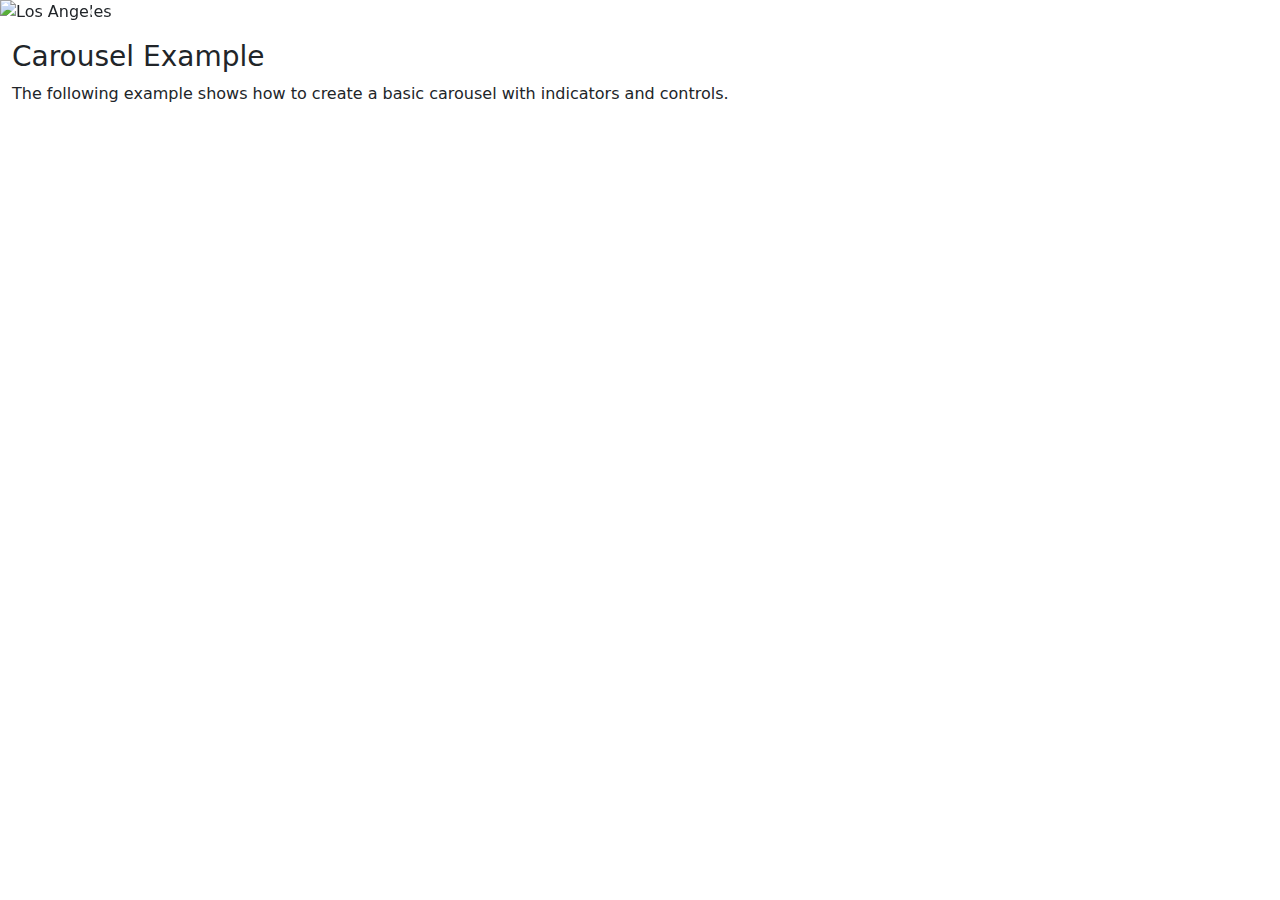
==== blog-single.html @ 2b7a54b3 "elso" ====
<!DOCTYPE html>
<html lang="en">
<head>
  <title>Bootstrap Example</title>
  <meta charset="utf-8">
  <meta name="viewport" content="width=device-width, initial-scale=1">
  <link href="https://cdn.jsdelivr.net/npm/bootstrap@5.2.0/dist/css/bootstrap.min.css" rel="stylesheet">
  <script src="https://cdn.jsdelivr.net/npm/bootstrap@5.2.0/dist/js/bootstrap.bundle.min.js"></script>
</head>
<body>

<!-- Carousel -->
<div id="demo" class="carousel slide" data-bs-ride="carousel">

  <!-- Indicators/dots -->
  <div class="carousel-indicators">
    <button type="button" data-bs-target="#demo" data-bs-slide-to="0" class="active"></button>
    <button type="button" data-bs-target="#demo" data-bs-slide-to="1"></button>
    <button type="button" data-bs-target="#demo" data-bs-slide-to="2"></button>
  </div>
  
  <!-- The slideshow/carousel -->
  <div class="carousel-inner">
    <div class="carousel-item active">
      <img src="la.jpg" alt="Los Angeles" class="d-block" style="width:100%">
      <div class="carousel-caption">
        <h3>Los Angeles</h3>
        <p>We had such a great time in LA!</p>
      </div>
    </div>
    <div class="carousel-item">
      <img src="chicago.jpg" alt="Chicago" class="d-block" style="width:100%">
      <div class="carousel-caption">
        <h3>Chicago</h3>
        <p>Thank you, Chicago!</p>
      </div> 
    </div>
    <div class="carousel-item">
      <img src="ny.jpg" alt="New York" class="d-block" style="width:100%">
      <div class="carousel-caption">
        <h3>New York</h3>
        <p>We love the Big Apple!</p>
      </div>  
    </div>
  </div>
  
  <!-- Left and right controls/icons -->
  <button class="carousel-control-prev" type="button" data-bs-target="#demo" data-bs-slide="prev">
    <span class="carousel-control-prev-icon"></span>
  </button>
  <button class="carousel-control-next" type="button" data-bs-target="#demo" data-bs-slide="next">
    <span class="carousel-control-next-icon"></span>
  </button>
</div>

<div class="container-fluid mt-3">
  <h3>Carousel Example</h3>
  <p>The following example shows how to create a basic carousel with indicators and controls.</p>
</div>

</body>
</html>
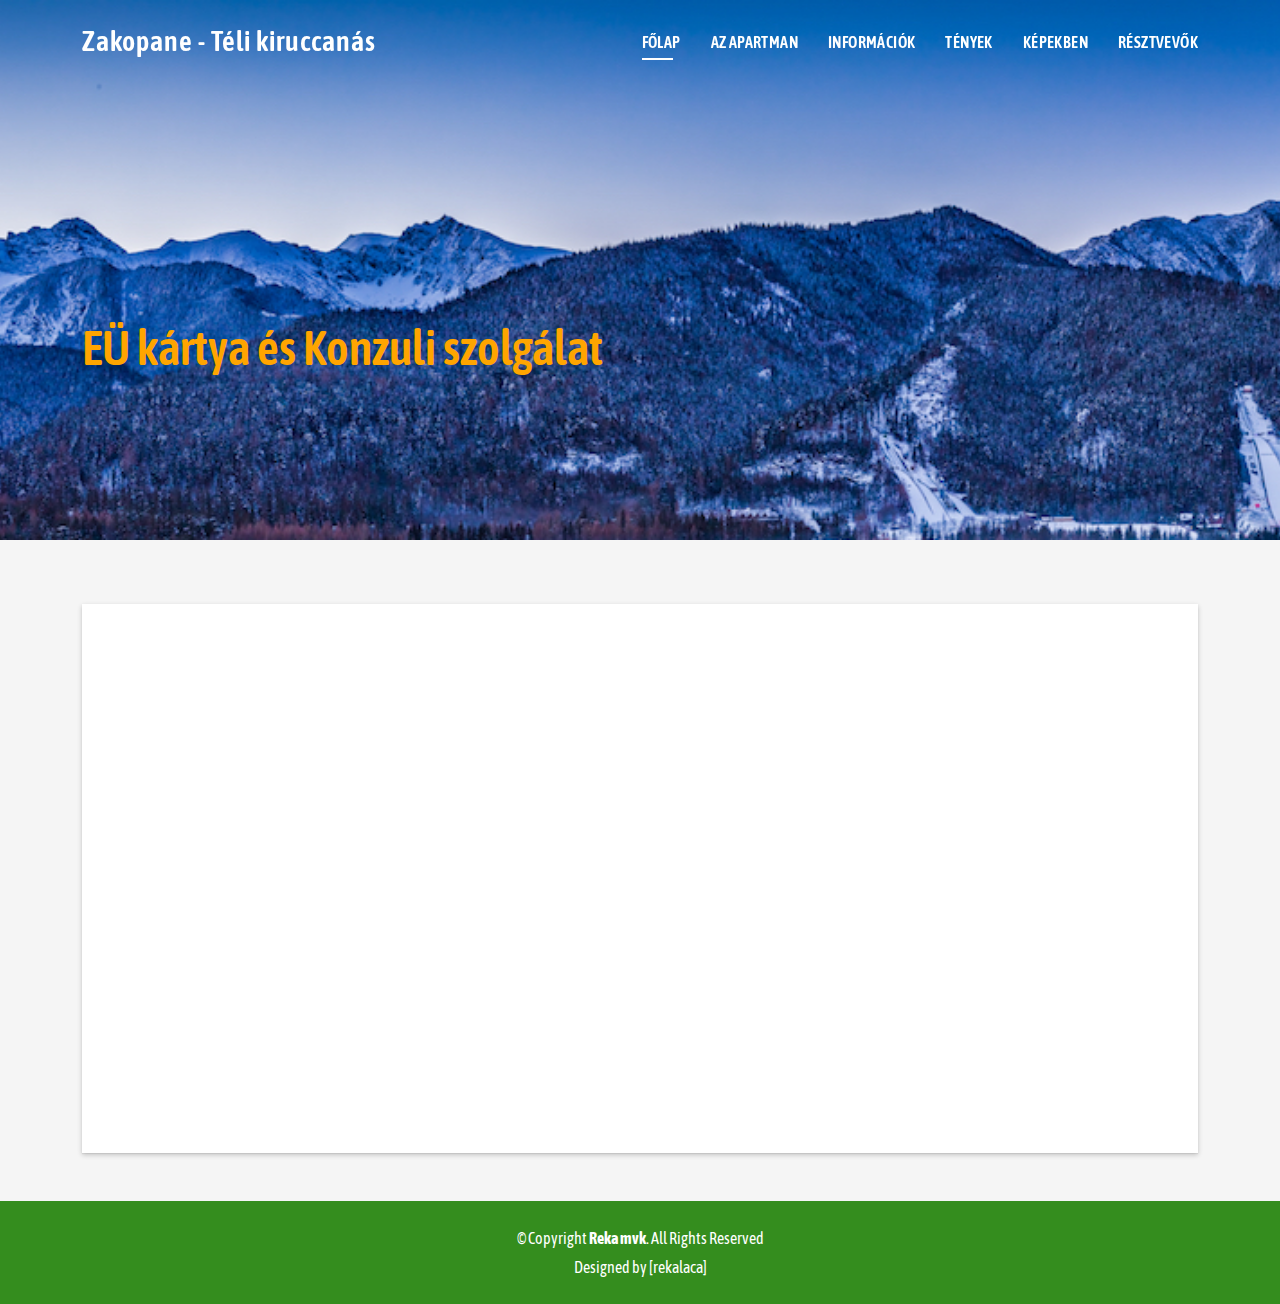
==== commit 4dfa3500: "webcam" ====
--- a/blog-single.html
+++ b/blog-single.html
@@ -1,62 +1,132 @@
 <!DOCTYPE html>
-<html lang="en">
+<html lang="hu">
+
 <head>
-  <title>Bootstrap Example</title>
   <meta charset="utf-8">
-  <meta name="viewport" content="width=device-width, initial-scale=1">
-  <link href="https://cdn.jsdelivr.net/npm/bootstrap@5.2.0/dist/css/bootstrap.min.css" rel="stylesheet">
-  <script src="https://cdn.jsdelivr.net/npm/bootstrap@5.2.0/dist/js/bootstrap.bundle.min.js"></script>
+  <meta content="width=device-width, initial-scale=1.0" name="viewport">
+
+  <title>Zakopane - Téli kiruccanás</title>
+  <meta content="" name="description">
+  <meta content="" name="keywords">
+
+  <!-- Favicons -->
+  <link href="assets/img/favicon.png" rel="icon">
+  <link href="assets/img/apple-touch-icon.png" rel="apple-touch-icon">
+
+  <!-- Vendor CSS Files -->
+  <link href="assets/vendor/bootstrap/css/bootstrap.min.css" rel="stylesheet">
+  <link href="assets/vendor/bootstrap-icons/bootstrap-icons.css" rel="stylesheet">
+  <link href="assets/vendor/glightbox/css/glightbox.min.css" rel="stylesheet">
+  <link href="assets/vendor/swiper/swiper-bundle.min.css" rel="stylesheet">
+
+  <!-- Google Fonts-->
+  <link rel="preconnect" href="https://fonts.googleapis.com">
+  <link rel="preconnect" href="https://fonts.gstatic.com" crossorigin>
+  <link href="https://fonts.googleapis.com/css2?family=Asap+Condensed:wght@500&display=swap" rel="stylesheet">
+
+  <!-- Template Main CSS File -->
+  <link href="assets/css/style.css" rel="stylesheet">
 </head>
+
 <body>
 
-<!-- Carousel -->
-<div id="demo" class="carousel slide" data-bs-ride="carousel">
+  <!-- ======= Header ======= -->
+  <header id="header" class="fixed-top"> 
+    <div class="container d-flex align-items-center justify-content-between">
 
-  <!-- Indicators/dots -->
-  <div class="carousel-indicators">
-    <button type="button" data-bs-target="#demo" data-bs-slide-to="0" class="active"></button>
-    <button type="button" data-bs-target="#demo" data-bs-slide-to="1"></button>
-    <button type="button" data-bs-target="#demo" data-bs-slide-to="2"></button>
-  </div>
-  
-  <!-- The slideshow/carousel -->
-  <div class="carousel-inner">
-    <div class="carousel-item active">
-      <img src="la.jpg" alt="Los Angeles" class="d-block" style="width:100%">
-      <div class="carousel-caption">
-        <h3>Los Angeles</h3>
-        <p>We had such a great time in LA!</p>
+      <h1 class="logo"><a href="index.html">Zakopane - Téli kiruccanás </a></h1>
+      <!-- Uncomment below if you prefer to use an image logo -->
+      <!-- <a href="index.html" class="logo"><img src="assets/img/logo.png" alt="" class="img-fluid"></a>-->
+
+      <nav id="navbar" class="navbar">
+        <ul>
+          <li><a class="nav-link scrollto active" href="index.html#hero">Főlap</a></li>
+          <li><a class="nav-link scrollto" href="index.html#about">Az Apartman</a></li>
+          <li><a class="nav-link scrollto" href="index.html#services">Információk</a></li>
+          <li><a class="nav-link scrollto " href="index.html#counter">Tények</a></li>
+          <li><a class="nav-link scrollto " href="index.html#kepek">Képekben</a></li>
+          <li><a class="nav-link scrollto" href="index.html#falka">Résztvevők</a></li>
+        </ul>
+        <i class="bi bi-list mobile-nav-toggle"></i>
+      </nav><!-- .navbar -->
+
+    </div>
+  </header><!-- End Header -->
+
+  <!-- ======= Hero Section ======= -->
+  <div id="eucim" class="euoldal  route bg-image" style="background-image: url(assets/img/zakopanewallp1.jpg)">
+    <div class="overlay-itro"></div>
+    <div class="hero-content display-table">
+      <div class="table-cell">
+        <div class="container">
+          <!--<p class="display-6 color-d">Hello, world!</p>-->
+          <h1 class="eu-title mb-4">EÜ kártya és Konzuli szolgálat </h1>
+        </div>
       </div>
     </div>
-    <div class="carousel-item">
-      <img src="chicago.jpg" alt="Chicago" class="d-block" style="width:100%">
-      <div class="carousel-caption">
-        <h3>Chicago</h3>
-        <p>Thank you, Chicago!</p>
-      </div> 
+  </div><!-- End Hero Section -->
+
+  <main id="main">
+
+    <section id="eucard" class="about-mf sect-pt4 route">
+        <div class="container">
+            <div class="row">
+                <div class="col-sm-12 kozep">
+                    <div class="box-shadow-full">
+                        <div class="row">
+                            
+                                <div class="about-img">
+                                  <iframe width="680" height="383" src="https://static.webcamera.pl/player/zakopane_cam_cd5b2d-webcamera.html?preroll-wait=true"></iframe>
+                                </div>
+                        </div>
+                    </div>
+                </div>
+            </div>
+        </div>
+    </section><!-- End About Section -->
+
+
+
+
+  </main><!-- End #main -->
+
+  <!-- ======= Footer ======= -->
+  <footer>
+    <div class="container">
+      <div class="row">
+        <div class="col-sm-12">
+          <div class="copyright-box">
+            <p class="copyright">&copy; Copyright <strong>Reka mvk</strong>. All Rights Reserved</p>
+            <div class="credits">
+              <!--
+              All the links in the footer should remain intact.
+              You can delete the links only if you purchased the pro version.
+              Licensing information: https://bootstrapmade.com/license/
+              Purchase the pro version with working PHP/AJAX contact form: https://bootstrapmade.com/buy/?theme=DevFolio
+            -->
+              Designed by <a href="https://wa.me/36304442569">[rekalaca]</a>
+            </div>
+          </div>
+        </div>
+      </div>
     </div>
-    <div class="carousel-item">
-      <img src="ny.jpg" alt="New York" class="d-block" style="width:100%">
-      <div class="carousel-caption">
-        <h3>New York</h3>
-        <p>We love the Big Apple!</p>
-      </div>  
-    </div>
-  </div>
-  
-  <!-- Left and right controls/icons -->
-  <button class="carousel-control-prev" type="button" data-bs-target="#demo" data-bs-slide="prev">
-    <span class="carousel-control-prev-icon"></span>
-  </button>
-  <button class="carousel-control-next" type="button" data-bs-target="#demo" data-bs-slide="next">
-    <span class="carousel-control-next-icon"></span>
-  </button>
-</div>
+  </footer><!-- End  Footer -->
 
-<div class="container-fluid mt-3">
-  <h3>Carousel Example</h3>
-  <p>The following example shows how to create a basic carousel with indicators and controls.</p>
-</div>
+  <div id="preloader"></div>
+  <a href="#" class="back-to-top d-flex align-items-center justify-content-center"><i
+      class="bi bi-arrow-up-short"></i></a>
+
+  <!-- Vendor JS Files -->
+  <script src="assets/vendor/purecounter/purecounter_vanilla.js"></script>
+  <script src="assets/vendor/bootstrap/js/bootstrap.bundle.min.js"></script>
+  <script src="assets/vendor/glightbox/js/glightbox.min.js"></script>
+  <script src="assets/vendor/swiper/swiper-bundle.min.js"></script>
+  <script src="assets/vendor/typed.js/typed.min.js"></script>
+  <script src="assets/vendor/php-email-form/validate.js"></script>
+
+  <!-- Template Main JS File -->
+  <script src="assets/js/main.js"></script>
 
 </body>
-</html>
+
+</html>